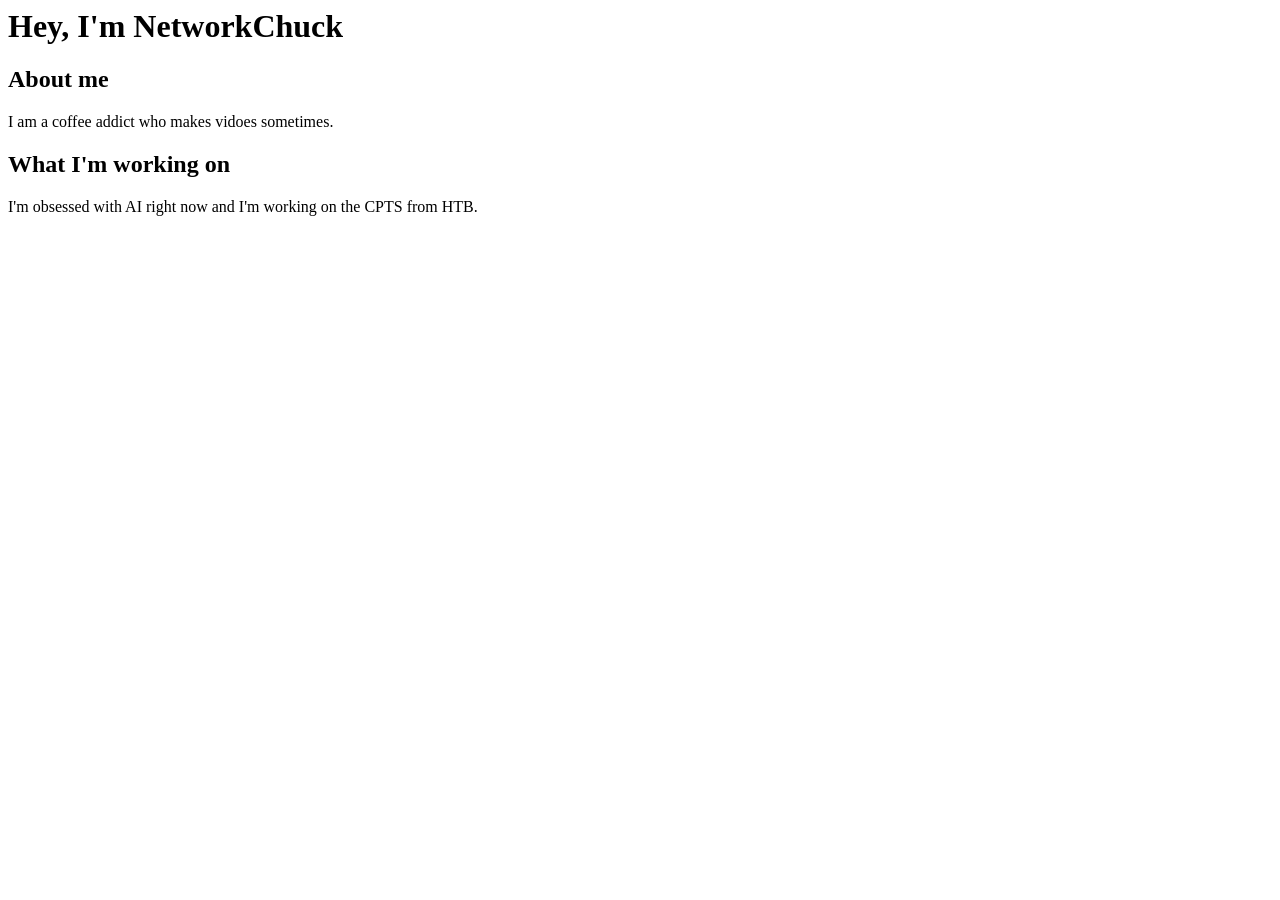
==== index.html @ c42d0b4d "Add files via upload" ====
<html>
    <h1>
        Hey, I'm NetworkChuck
    </h1>
    <body>
        <h2>About me</h2>
        <p>
            I am a coffee addict who makes vidoes sometimes.
        </p>
        <h2>What I'm working on</h2>
        <p>
            I'm obsessed with AI right now and I'm working on the CPTS from HTB.
        </p>
    </body>
</html>
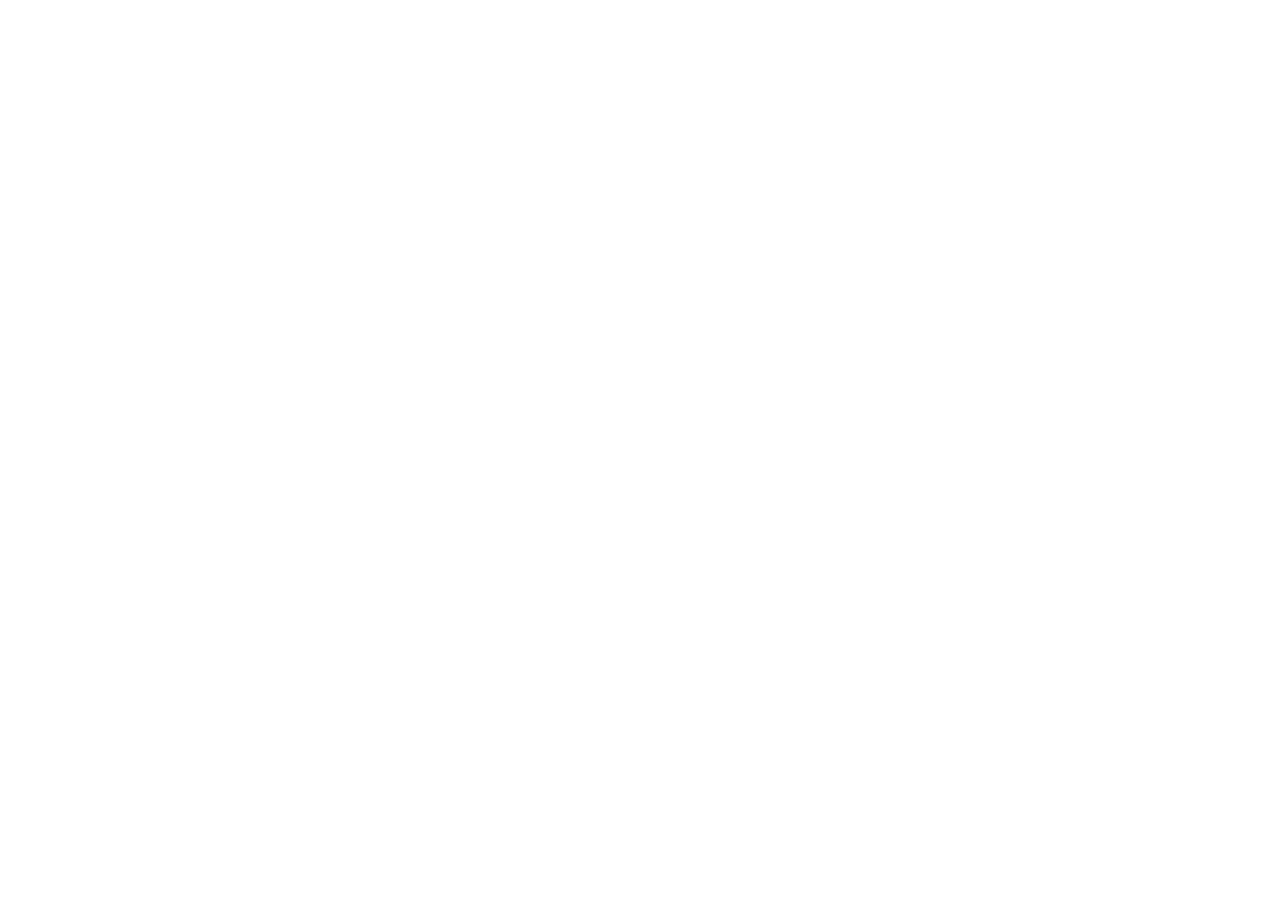
==== commit 9981a2fd: "Rename Index.html to index.html" ====
--- a/index.html
+++ b/index.html
@@ -1,16 +1,17 @@
-
-<html>
-    <h1>
-        Hey, I'm NetworkChuck
-    </h1>
-    <body>
-        <h2>About me</h2>
-        <p>
-            I am a coffee addict who makes vidoes sometimes.
-        </p>
-        <h2>What I'm working on</h2>
-        <p>
-            I'm obsessed with AI right now and I'm working on the CPTS from HTB.
-        </p>
-    </body>
-</html>+<!DOCTYPE html>
+<html lang="en">
+<head>
+    <meta charset="UTF-8">
+    <meta name="viewport" content="width=device-width, initial-scale=1.0">
+    <title>Floating Squares</title>
+    <link rel="stylesheet" href="styles.css">
+</head>
+<body>
+    <div class="container">
+        <div class="square" onclick="navigateTo('page1.html')"></div>
+        <div class="square" onclick="navigateTo('page2.html')"></div>
+        <div class="square" onclick="navigateTo('page3.html')"></div>
+    </div>
+    <script src="script.js"></script>
+</body>
+</html>
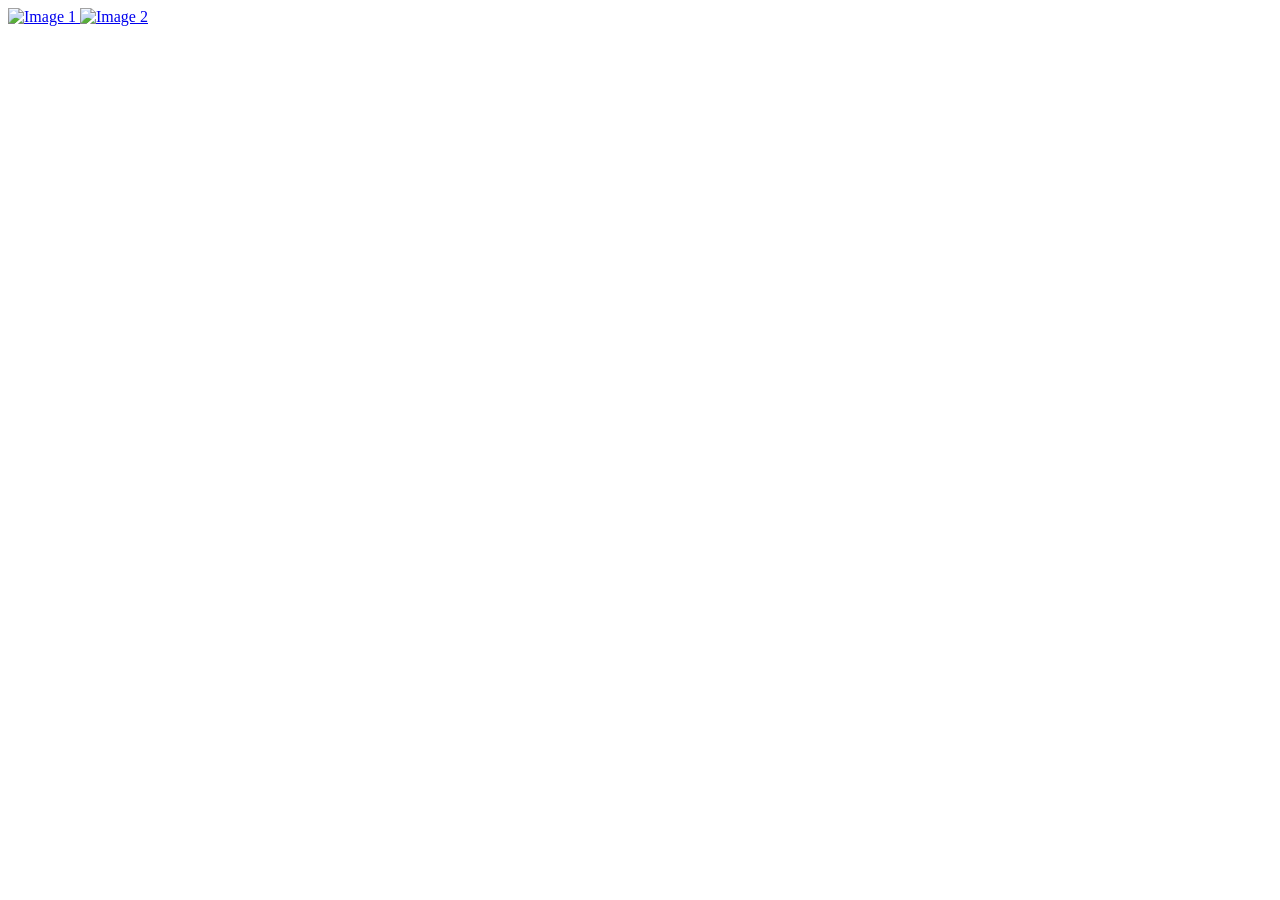
==== commit a9d0f3d7: "Update index.html" ====
--- a/index.html
+++ b/index.html
@@ -8,10 +8,13 @@
 </head>
 <body>
     <div class="container">
-        <div class="square" onclick="navigateTo('page1.html')"></div>
-        <div class="square" onclick="navigateTo('page2.html')"></div>
-        <div class="square" onclick="navigateTo('page3.html')"></div>
+        <a href="page1.html" class="square">
+            <img src="image1.jpg" alt="Image 1">
+        </a>
+        <a href="page2.html" class="square">
+            <img src="image2.gif" alt="Image 2">
+        </a>
+        <!-- Add more squares as needed -->
     </div>
-    <script src="script.js"></script>
 </body>
 </html>
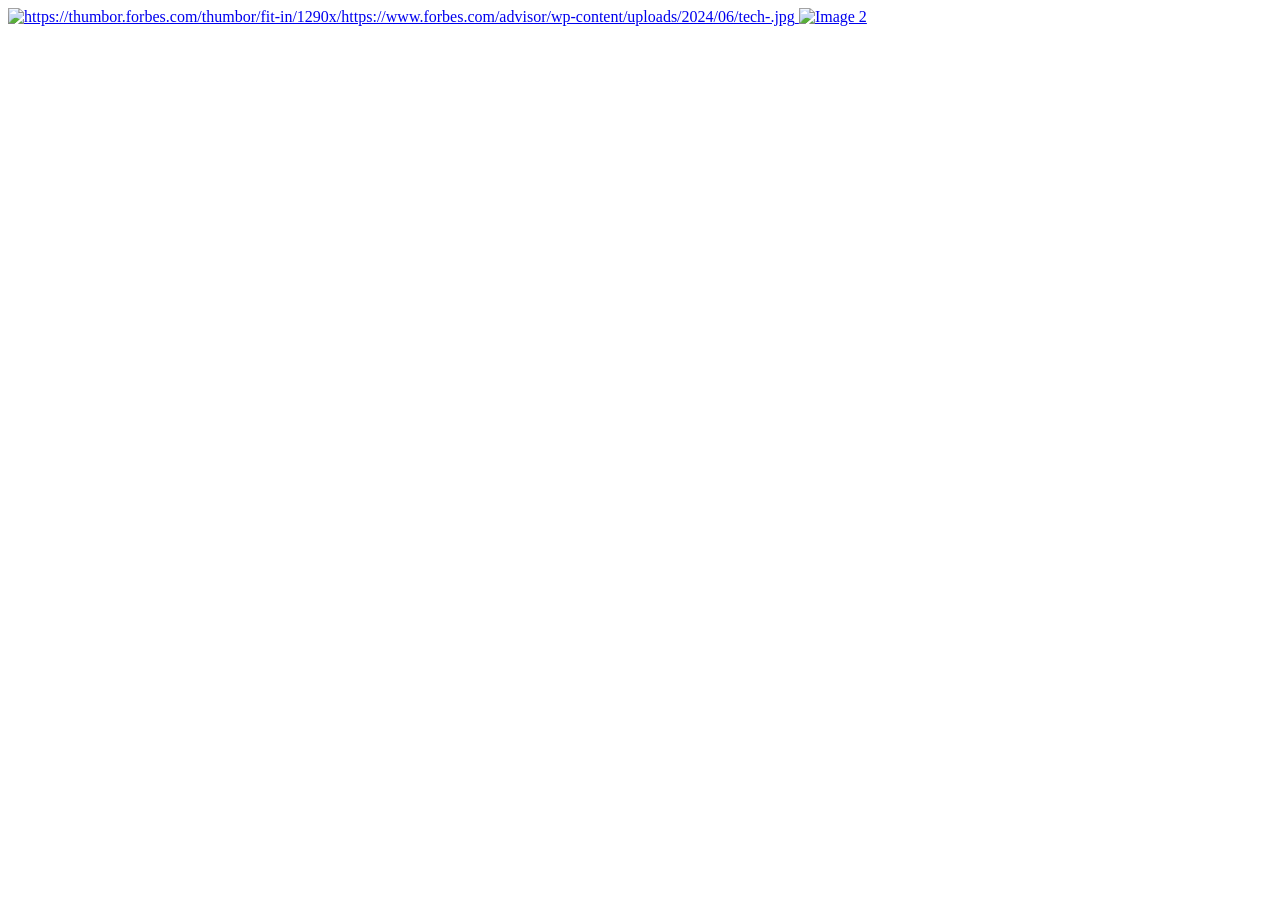
==== commit 9b5cfd4b: "Update index.html" ====
--- a/index.html
+++ b/index.html
@@ -9,12 +9,11 @@
 <body>
     <div class="container">
         <a href="page1.html" class="square">
-            <img src="image1.jpg" alt="Image 1">
+            <img src="https://thumbor.forbes.com/thumbor/fit-in/1290x/https://www.forbes.com/advisor/wp-content/uploads/2024/06/tech-.jpg" alt="https://thumbor.forbes.com/thumbor/fit-in/1290x/https://www.forbes.com/advisor/wp-content/uploads/2024/06/tech-.jpg">
         </a>
         <a href="page2.html" class="square">
-            <img src="image2.gif" alt="Image 2">
+            <img src="https://example.com/image2.gif" alt="Image 2">
         </a>
-        <!-- Add more squares as needed -->
     </div>
 </body>
 </html>
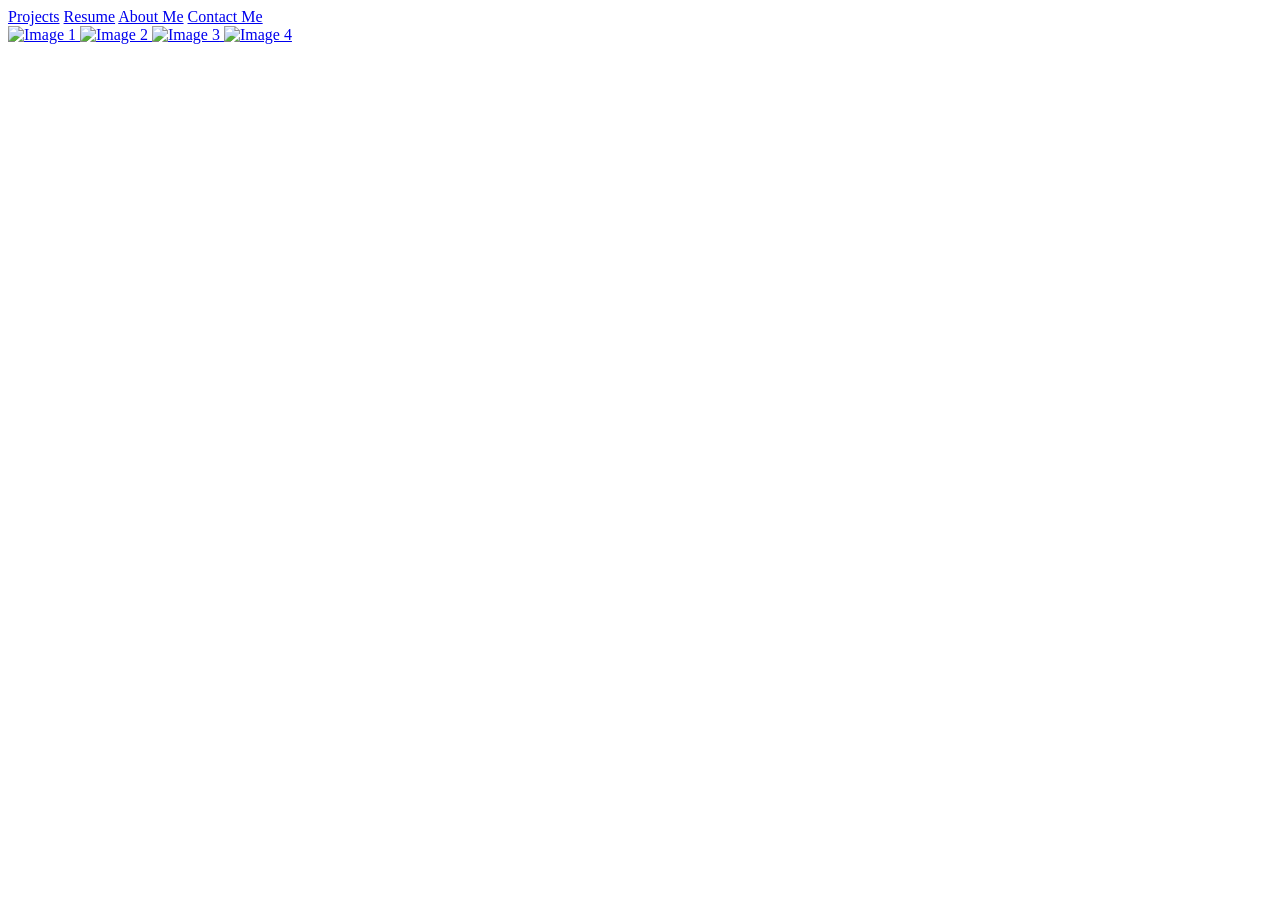
==== commit 29a2859f: "Update index.html" ====
--- a/index.html
+++ b/index.html
@@ -3,16 +3,28 @@
 <head>
     <meta charset="UTF-8">
     <meta name="viewport" content="width=device-width, initial-scale=1.0">
-    <title>Floating Squares</title>
+    <title>Interactive Squares</title>
     <link rel="stylesheet" href="styles.css">
 </head>
 <body>
+    <div class="sidebar">
+        <a href="projects.html" class="menu-item">Projects</a>
+        <a href="resume.html" class="menu-item">Resume</a>
+        <a href="about.html" class="menu-item">About Me</a>
+        <a href="contact.html" class="menu-item">Contact Me</a>
+    </div>
     <div class="container">
-        <a href="page1.html" class="square">
-            <img src="https://thumbor.forbes.com/thumbor/fit-in/1290x/https://www.forbes.com/advisor/wp-content/uploads/2024/06/tech-.jpg" alt="https://thumbor.forbes.com/thumbor/fit-in/1290x/https://www.forbes.com/advisor/wp-content/uploads/2024/06/tech-.jpg">
+        <a href="page1.html" class="square square1">
+            <img src="images/image1.jpg" alt="Image 1">
         </a>
-        <a href="page2.html" class="square">
-            <img src="https://example.com/image2.gif" alt="Image 2">
+        <a href="page2.html" class="square square2">
+            <img src="images/image2.gif" alt="Image 2">
+        </a>
+        <a href="page3.html" class="square square3">
+            <img src="images/image3.jpg" alt="Image 3">
+        </a>
+        <a href="page4.html" class="square square4">
+            <img src="images/image4.gif" alt="Image 4">
         </a>
     </div>
 </body>
